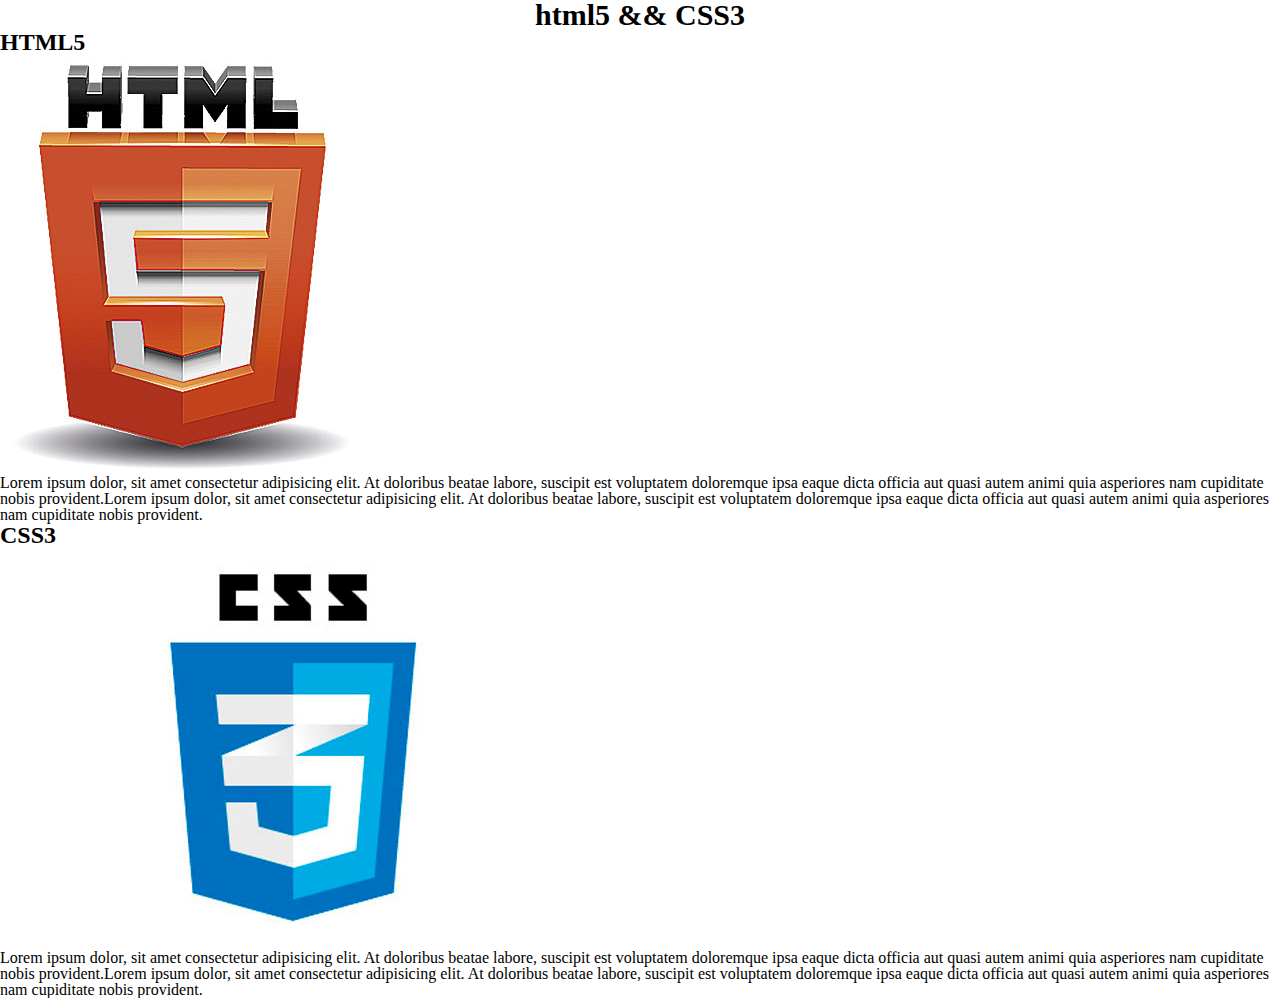
==== index.html @ 30987016 "primera revision" ====
<!DOCTYPE html>
<html lang="es">
<head>
    <meta charset="UTF-8">
    <meta http-equiv="X-UA-Compatible" content="IE=edge">
    <meta name="viewport" content="width=device-width, initial-scale=1.0">
    <title>Ejercicio html-css</title>
    <link rel="stylesheet" type="text/css" href="./styles/main.css">
</head>
<body>
    <h1>html5 && CSS3</h1>
    <section>
        <div>
            <h2>HTML5</h2>
        </div>
        <div>
            <img src="./assets/HTML5.jpg" alt="imagen logo html5">
            <p>Lorem ipsum dolor, sit amet consectetur adipisicing elit. At doloribus beatae labore, suscipit est voluptatem doloremque ipsa eaque dicta officia aut quasi autem animi quia asperiores nam cupiditate nobis provident.Lorem ipsum dolor, sit amet consectetur adipisicing elit. At doloribus beatae labore, suscipit est voluptatem doloremque ipsa eaque dicta officia aut quasi autem animi quia asperiores nam cupiditate nobis provident.</p>
        </div>
    </section>
    <section>
        <div>
            <h2>CSS3</h2>
        </div>
        <div>
            <img src="./assets/CSS3.jpg" alt="imagen logo css3">
            <p>Lorem ipsum dolor, sit amet consectetur adipisicing elit. At doloribus beatae labore, suscipit est voluptatem doloremque ipsa eaque dicta officia aut quasi autem animi quia asperiores nam cupiditate nobis provident.Lorem ipsum dolor, sit amet consectetur adipisicing elit. At doloribus beatae labore, suscipit est voluptatem doloremque ipsa eaque dicta officia aut quasi autem animi quia asperiores nam cupiditate nobis provident.</p>
        </div>
    </section>

</body>
</html>
---- styles/main.css ----
@import "./header-styles.css";

html, body, div, span, object, iframe,
h1, h2, h3, h4, h5, h6, p, blockquote, pre,
abbr, address, cite, code,
del, dfn, em, img, ins, kbd, q, samp,
small, strong, sub, sup, var,
b, i,
dl, dt, dd, ol, ul, li,
fieldset, form, label, legend,
table, caption, tbody, tfoot, thead, tr, th, td,
article, aside, canvas, details, figcaption, figure, 
footer, header, hgroup, menu, nav, section, summary,
time, mark, audio, video {
  margin:0;
  padding:0;
  border:0;
  outline:0;
  vertical-align:baseline;
  background:transparent;
}

body {
  line-height:1;
}

article,aside,details,figcaption,figure,
footer,header,hgroup,menu,nav,section { 
  display:block;
}

nav ul {
  list-style:none;
}

blockquote, q {
  quotes:none;
}

blockquote:before, blockquote:after,
q:before, q:after {
  content:'';
  content:none;
}

a {
  margin:0;
  padding:0;
  font-size:100%;
  vertical-align:baseline;
  background:transparent;
}

/* change colours to suit your needs */

ins {
  background-color:#ff9;
  color:#000;
  text-decoration:none;
}

/* change colours to suit your needs */

mark {
  background-color:#ff9;
  color:#000; 
  font-style:italic;
  font-weight:bold;
}

del {
  text-decoration: line-through;
}

abbr[title], dfn[title] {
  border-bottom:1px dotted;
  cursor:help;
}

table {
  border-collapse:collapse;
  border-spacing:0;
}

/* change border colour to suit your needs */
hr {
  display:block;
  height:1px;
  border:0;   
  border-top:1px solid #cccccc;
  margin:1em 0;
  padding:0;
}

input, select {
  vertical-align:middle;
}
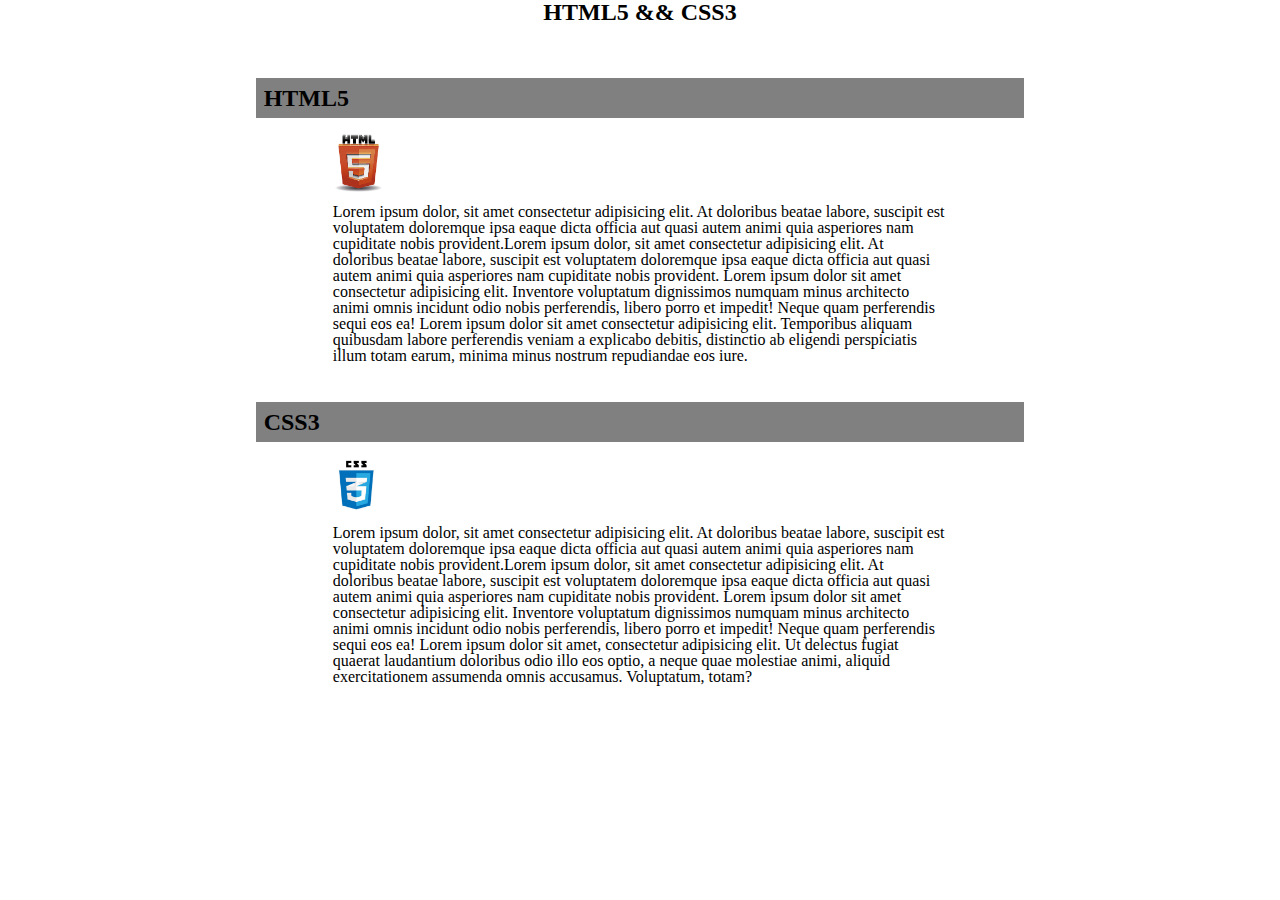
==== commit 0f94e951: "exercise done" ====
--- a/index.html
+++ b/index.html
@@ -1,32 +1,44 @@
 <!DOCTYPE html>
-<html lang="es">
+<html lang="en">
+
 <head>
     <meta charset="UTF-8">
     <meta http-equiv="X-UA-Compatible" content="IE=edge">
     <meta name="viewport" content="width=device-width, initial-scale=1.0">
     <title>Ejercicio html-css</title>
-    <link rel="stylesheet" type="text/css" href="./styles/main.css">
+    <link rel="stylesheet" type="text/css" href="./css/styles.css">
 </head>
+
 <body>
-    <h1>html5 && CSS3</h1>
-    <section>
-        <div>
+    <h1>HTML5 && CSS3</h1><br>
+    <div>
+        <div class="title">
             <h2>HTML5</h2>
         </div>
-        <div>
-            <img src="./assets/HTML5.jpg" alt="imagen logo html5">
-            <p>Lorem ipsum dolor, sit amet consectetur adipisicing elit. At doloribus beatae labore, suscipit est voluptatem doloremque ipsa eaque dicta officia aut quasi autem animi quia asperiores nam cupiditate nobis provident.Lorem ipsum dolor, sit amet consectetur adipisicing elit. At doloribus beatae labore, suscipit est voluptatem doloremque ipsa eaque dicta officia aut quasi autem animi quia asperiores nam cupiditate nobis provident.</p>
+
+        <div class="content">
+            <div class="logos" >
+                <img class="verticalalign" src="./assets/images/HTML5.jpg" alt="imagen logo HTML5">
+            </div>
+            <p>Lorem ipsum dolor, sit amet consectetur adipisicing elit. At doloribus beatae labore, suscipit est voluptatem doloremque ipsa eaque dicta officia aut quasi autem animi quia asperiores nam cupiditate nobis provident.Lorem
+                ipsum dolor, sit amet consectetur adipisicing elit. At doloribus beatae labore, suscipit est voluptatem doloremque ipsa eaque dicta officia aut quasi autem animi quia asperiores nam cupiditate nobis provident. Lorem ipsum
+                dolor sit amet consectetur adipisicing elit. Inventore voluptatum dignissimos numquam minus architecto animi omnis incidunt odio nobis perferendis, libero porro et impedit! Neque quam perferendis sequi eos ea! Lorem ipsum dolor sit amet consectetur adipisicing elit. Temporibus aliquam quibusdam labore perferendis veniam a explicabo debitis, distinctio ab eligendi perspiciatis illum totam earum, minima minus nostrum repudiandae eos iure.</p>
         </div>
-    </section>
-    <section>
-        <div>
+
+        <div class="title">
             <h2>CSS3</h2>
         </div>
-        <div>
-            <img src="./assets/CSS3.jpg" alt="imagen logo css3">
-            <p>Lorem ipsum dolor, sit amet consectetur adipisicing elit. At doloribus beatae labore, suscipit est voluptatem doloremque ipsa eaque dicta officia aut quasi autem animi quia asperiores nam cupiditate nobis provident.Lorem ipsum dolor, sit amet consectetur adipisicing elit. At doloribus beatae labore, suscipit est voluptatem doloremque ipsa eaque dicta officia aut quasi autem animi quia asperiores nam cupiditate nobis provident.</p>
-        </div>
-    </section>
 
+        <div class="content">
+            <div class="logos">
+                <img class="verticalalign" src="./assets/images/CSS3.jpg" alt="imagen logo css3">
+            </div>
+            <p>Lorem ipsum dolor, sit amet consectetur adipisicing elit. At doloribus beatae labore, suscipit est voluptatem doloremque ipsa eaque dicta officia aut quasi autem animi quia asperiores nam cupiditate nobis provident.Lorem
+                ipsum dolor, sit amet consectetur adipisicing elit. At doloribus beatae labore, suscipit est voluptatem doloremque ipsa eaque dicta officia aut quasi autem animi quia asperiores nam cupiditate nobis provident. Lorem ipsum
+                dolor sit amet consectetur adipisicing elit. Inventore voluptatum dignissimos numquam minus architecto animi omnis incidunt odio nobis perferendis, libero porro et impedit! Neque quam perferendis sequi eos ea! Lorem ipsum dolor sit amet, consectetur adipisicing elit. Ut delectus fugiat quaerat laudantium doloribus odio illo eos optio, a neque quae molestiae animi, aliquid exercitationem assumenda omnis accusamus. Voluptatum, totam?</p>
+        </div> 
+
+    </div>
 </body>
+
 </html>--- a/css/styles.css
+++ b/css/styles.css
@@ -0,0 +1,3 @@
+@import "./reset.css";
+@import "./main.css";
+@import "./body.css";